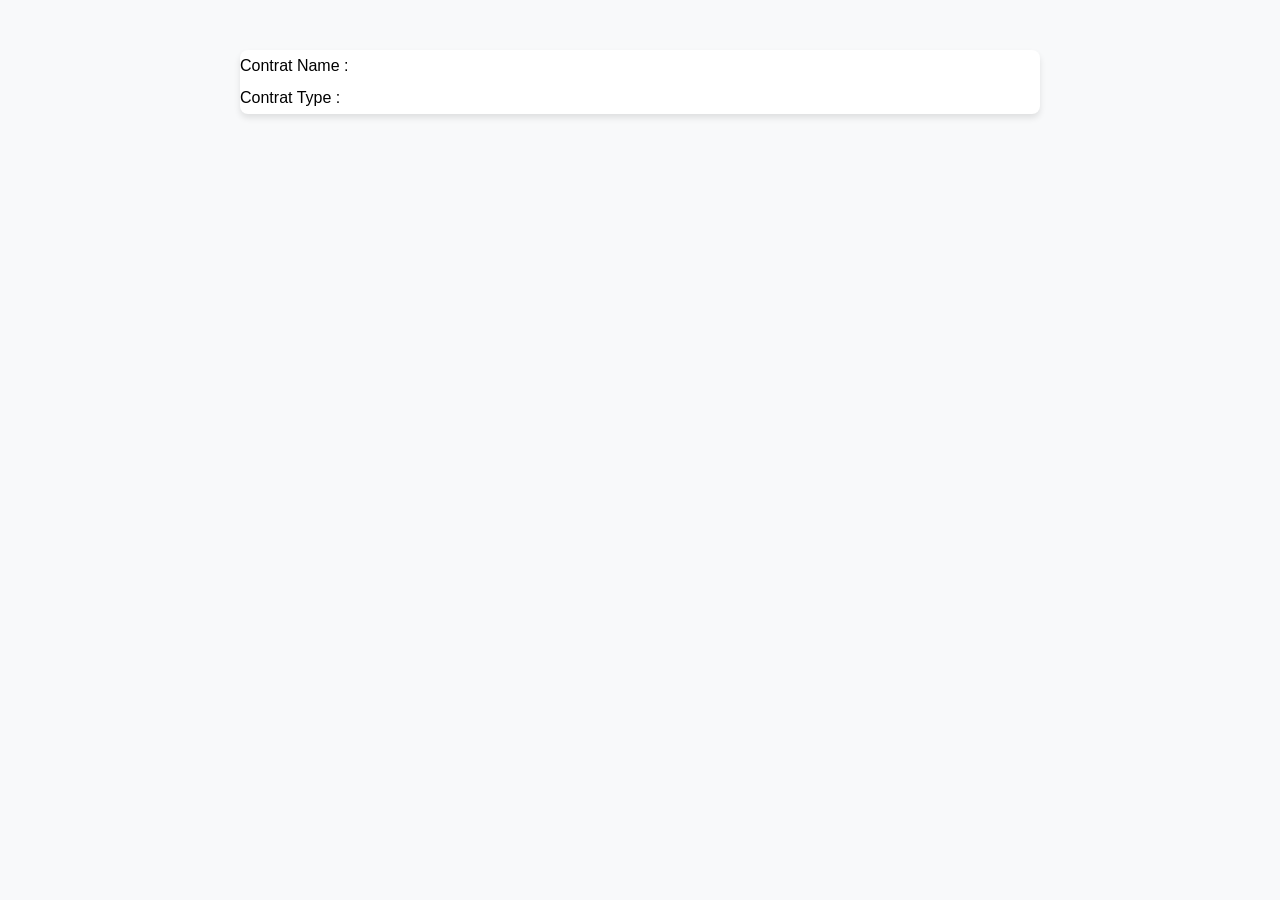
==== SCM_DDC_Meta.html @ 1cb6a315 "DDC Metadata v0" ====
<!DOCTYPE html>
<html>
<script src='./util/messagingUtil.js'></script>

<head>
    <title>Metadata Management</title>
    <link rel="stylesheet" type="text/css" href="./styles.css">
</head>

<body>

    <div class="container">
        <div class="summary-type-container">
            <label for="summaryTypeSelect">Contrat Name :</label>
            <p><span id="contractName"></span></p>
        </div>
        <div class="summary-type-container">
            <label for="summaryTypeSelect">Contrat Type :</label>
            <p><span id="contractType"></span></p>
        </div>

    </div>

    <script>

        va.messagingUtil.setOnDataReceivedCallback(onDataReceived);

        /* Defined the callback function called whenever there is a new message sent from VA */
        function onDataReceived(vaMsgObj) {

            document.getElementById("contractName").innerHTML = "NAME HERE";
            document.getElementById("contractType").innerHTML = "TYPE HERE";
        }

    </script>

</body>

</html>
---- styles.css ----
body {
    background-color: #f8f9fa;
    font-family: Arial, sans-serif;
    margin: 0;
    padding: 0;
}

.container {
    background-color: #fff;
    border-radius: 8px;
    box-shadow: 0 4px 6px rgba(0, 0, 0, 0.1);
    max-width: 800px;
    margin: 50px auto;
    overflow: hidden;
    /* Ensures the container wraps around floated elements */
}

.tabs {
    border-bottom: 2px solid #0056b3;
    display: flex;
}

.tab-button {
    background-color: #f8f9fa;
    border: none;
    border-bottom: 2px solid transparent;
    /* Initially transparent */
    border-radius: 4px 4px 0 0;
    cursor: pointer;
    flex: 1;
    /* Equal width for all tab buttons */
    padding: 15px 20px;
    text-align: center;
    transition: border-bottom-color 0.3s ease;
}

.tab-button.active {
    border-bottom-color: #0056b3;
    /* Blue border for active tab */
    color: #0056b3;
    /* Blue text for active tab */
}

.tab-content {
    /*SYF	display: none;*/
    display: none;
    padding: 20px;
    border: 1px solid #ccc;
    border-top: none;
    border-radius: 0 0 4px 4px;
}

.tab-content.active {
    display: block;
}

.btn-primary {
    background-color: #007bff;
    border: none;
    border-radius: 4px;
    color: #fff;
    cursor: pointer;
    padding: 10px 20px;
    transition: background-color 0.3s ease;
}

/*.btn-primary:hover {}*/

.input-container {
    margin-bottom: 10px;
    /* Add margin */
}

/* Added style for the API response box */
.api-response-box {
    background-color: #f0f0f0;
    border: 1px solid #ccc;
    border-radius: 4px;
    padding: 10px;
    margin-top: 20px;
    text-align: justify;
}

.summary-type-container {
    display: flex;
    align-items: center;
}

.summary-type-container label {
    margin-right: 10px;
}

select {
    padding: 8px;
    border-radius: 4px;
    border: 1px solid #ccc;
    font-size: 14px;
    font-family: Arial, sans-serif;
    margin-right: 10px;
    /* Adjust spacing */
}
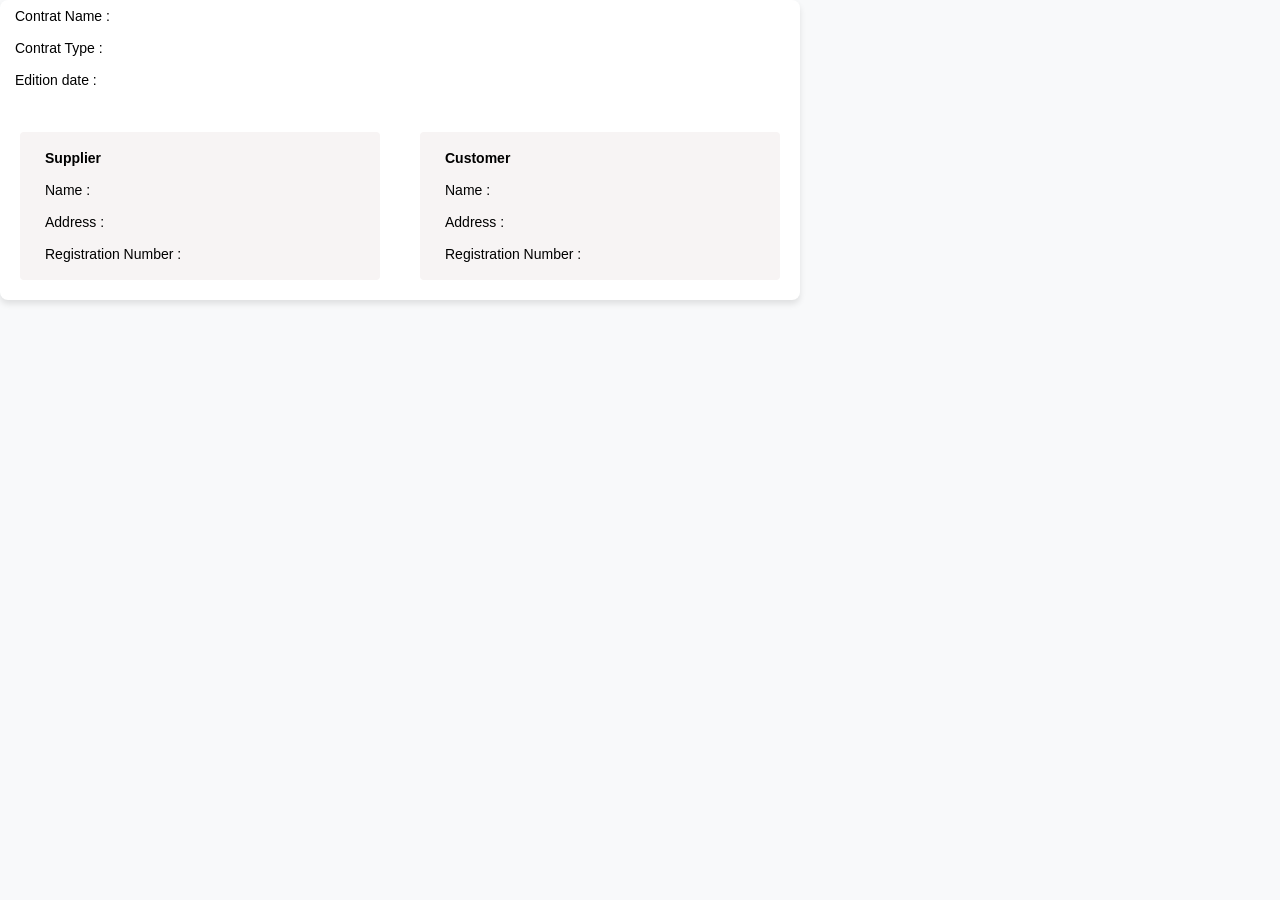
==== commit c9f3db28: "Receive Data on DDC2" ====
--- a/SCM_DDC_Meta.html
+++ b/SCM_DDC_Meta.html
@@ -12,12 +12,61 @@
     <div class="container">
         <div class="summary-type-container">
             <label for="summaryTypeSelect">Contrat Name :</label>
-            <p><span id="contractName"></span></p>
+            <p><b><span id="contractName"></span></b></p>
         </div>
         <div class="summary-type-container">
             <label for="summaryTypeSelect">Contrat Type :</label>
             <p><span id="contractType"></span></p>
         </div>
+        <div class="summary-type-container">
+            <label for="summaryTypeSelect">Edition date :</label>
+            <p><span id="editionDate"></span></p>
+        </div>
+
+        <p />
+        <div class="row">
+
+            <!--<div class="divBox">-->
+            <div class="column">
+                <div class="summary-type-container">
+                    <label for="summaryTypeSelect"><b>Supplier</b></label>
+                    </p>
+                </div>
+                <div class="summary-type-container">
+                    <label for="summaryTypeSelect">Name :</label>
+                    <p><span id="supplierName"></span></p>
+                </div>
+                <div class="summary-type-container">
+                    <label for="summaryTypeSelect">Address :</label>
+                    <p><span id="supplierAddress"></span></p>
+                </div>
+                <div class="summary-type-container">
+                    <label for="summaryTypeSelect">Registration Number :</label>
+                    <p><span id="supplierRegNumber"></span></p>
+                </div>
+            </div>
+            <!--<div class="divBox">-->
+            <div class="column">
+                <div class="summary-type-container">
+                    <label for="summaryTypeSelect"><b>Customer</b></label>
+                    </p>
+                </div>
+                <div class="summary-type-container">
+                    <label for="summaryTypeSelect">Name :</label>
+                    <p><span id="customerName"></span></p>
+                </div>
+                <div class="summary-type-container">
+                    <label for="summaryTypeSelect">Address :</label>
+                    <p><span id="customerAddress"></span></p>
+                </div>
+                <div class="summary-type-container">
+                    <label for="summaryTypeSelect">Registration Number :</label>
+                    <p><span id="customerRegNumber"></span></p>
+                </div>
+            </div>
+        </div>
+
+
 
     </div>
 
@@ -28,8 +77,25 @@
         /* Defined the callback function called whenever there is a new message sent from VA */
         function onDataReceived(vaMsgObj) {
 
-            document.getElementById("contractName").innerHTML = "NAME HERE";
-            document.getElementById("contractType").innerHTML = "TYPE HERE";
+            if (vaMsgObj && vaMsgObj.data && vaMsgObj.data.length > 0) {
+
+                console.log("*** NB lignes=", vaMsgObj.rowCount);
+
+                document.getElementById("contractName").textContent = vaMsgObj.data[0][0];
+                document.getElementById("contractType").innerHTML = vaMsgObj.data[0][1];
+                document.getElementById("editionDate").innerHTML = vaMsgObj.data[0][2];
+
+                console.log("*** Get supplier infos");
+                document.getElementById("supplierName").innerHTML = vaMsgObj.data[0][3];
+                document.getElementById("supplierAddress").innerHTML = vaMsgObj.data[0][4];
+                document.getElementById("supplierRegNumber").innerHTML = vaMsgObj.data[0][5];
+
+                console.log("*** Get customer infos");
+                document.getElementById("customerName").innerHTML = vaMsgObj.data[1][3];
+                document.getElementById("customerAddress").innerHTML = vaMsgObj.data[1][4];
+                document.getElementById("customerRegNumber").innerHTML = vaMsgObj.data[1][5];
+
+            }
         }
 
     </script>
--- a/styles.css
+++ b/styles.css
@@ -5,12 +5,30 @@
     padding: 0;
 }
 
+* {
+    box-sizing: border-box;
+}
+
+.row {
+    display: flex;
+}
+
+/* Create two equal columns that sits next to each other */
+.column {
+    flex: 50%;
+    padding: 10px;
+    background-color: rgb(247, 244, 244);
+    width: 300px;
+    margin: 20px;
+    border-radius: 4px;
+}
+
 .container {
     background-color: #fff;
     border-radius: 8px;
     box-shadow: 0 4px 6px rgba(0, 0, 0, 0.1);
     max-width: 800px;
-    margin: 50px auto;
+    /*  margin: 50px auto;*/
     overflow: hidden;
     /* Ensures the container wraps around floated elements */
 }
@@ -88,6 +106,18 @@
 
 .summary-type-container label {
     margin-right: 10px;
+    margin-left: 15px;
+    font-size: 14px;
+    font-family: Arial, sans-serif;
+}
+
+.divBox {
+    background-color: rgb(247, 244, 244);
+    width: 300px;
+    /*    border: 1px solid;*/
+    padding: 10px;
+    margin: 20px;
+    border-radius: 4px;
 }
 
 select {
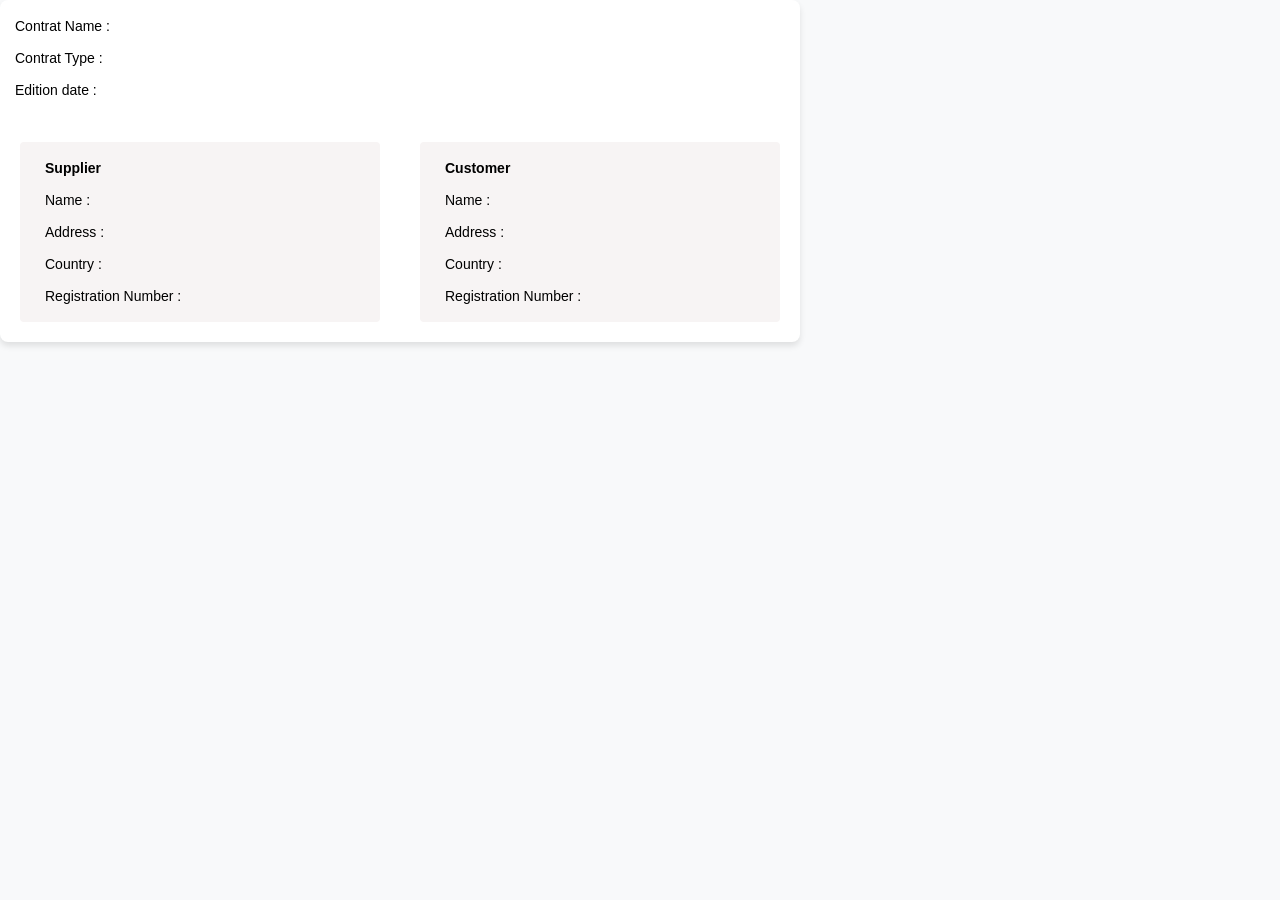
==== commit 56af2ba0: "DDC2 all variables" ====
--- a/SCM_DDC_Meta.html
+++ b/SCM_DDC_Meta.html
@@ -41,6 +41,10 @@
                     <p><span id="supplierAddress"></span></p>
                 </div>
                 <div class="summary-type-container">
+                    <label for="summaryTypeSelect">Country :</label>
+                    <p><span id="supplierCountry"></span></p>
+                </div>
+                <div class="summary-type-container">
                     <label for="summaryTypeSelect">Registration Number :</label>
                     <p><span id="supplierRegNumber"></span></p>
                 </div>
@@ -58,6 +62,10 @@
                 <div class="summary-type-container">
                     <label for="summaryTypeSelect">Address :</label>
                     <p><span id="customerAddress"></span></p>
+                </div>
+                <div class="summary-type-container">
+                    <label for="summaryTypeSelect">Country :</label>
+                    <p><span id="customerCountry"></span></p>
                 </div>
                 <div class="summary-type-container">
                     <label for="summaryTypeSelect">Registration Number :</label>
@@ -88,12 +96,14 @@
                 console.log("*** Get supplier infos");
                 document.getElementById("supplierName").innerHTML = vaMsgObj.data[0][3];
                 document.getElementById("supplierAddress").innerHTML = vaMsgObj.data[0][4];
-                document.getElementById("supplierRegNumber").innerHTML = vaMsgObj.data[0][5];
+                document.getElementById("supplierCountry").innerHTML = vaMsgObj.data[0][5];
+                document.getElementById("supplierRegNumber").innerHTML = vaMsgObj.data[0][6];
 
                 console.log("*** Get customer infos");
                 document.getElementById("customerName").innerHTML = vaMsgObj.data[1][3];
                 document.getElementById("customerAddress").innerHTML = vaMsgObj.data[1][4];
-                document.getElementById("customerRegNumber").innerHTML = vaMsgObj.data[1][5];
+                document.getElementById("customerCountry").innerHTML = vaMsgObj.data[1][5];
+                document.getElementById("customerRegNumber").innerHTML = vaMsgObj.data[1][6];
 
             }
         }
--- a/styles.css
+++ b/styles.css
@@ -24,6 +24,7 @@
 }
 
 .container {
+    padding-top: 10px;
     background-color: #fff;
     border-radius: 8px;
     box-shadow: 0 4px 6px rgba(0, 0, 0, 0.1);
